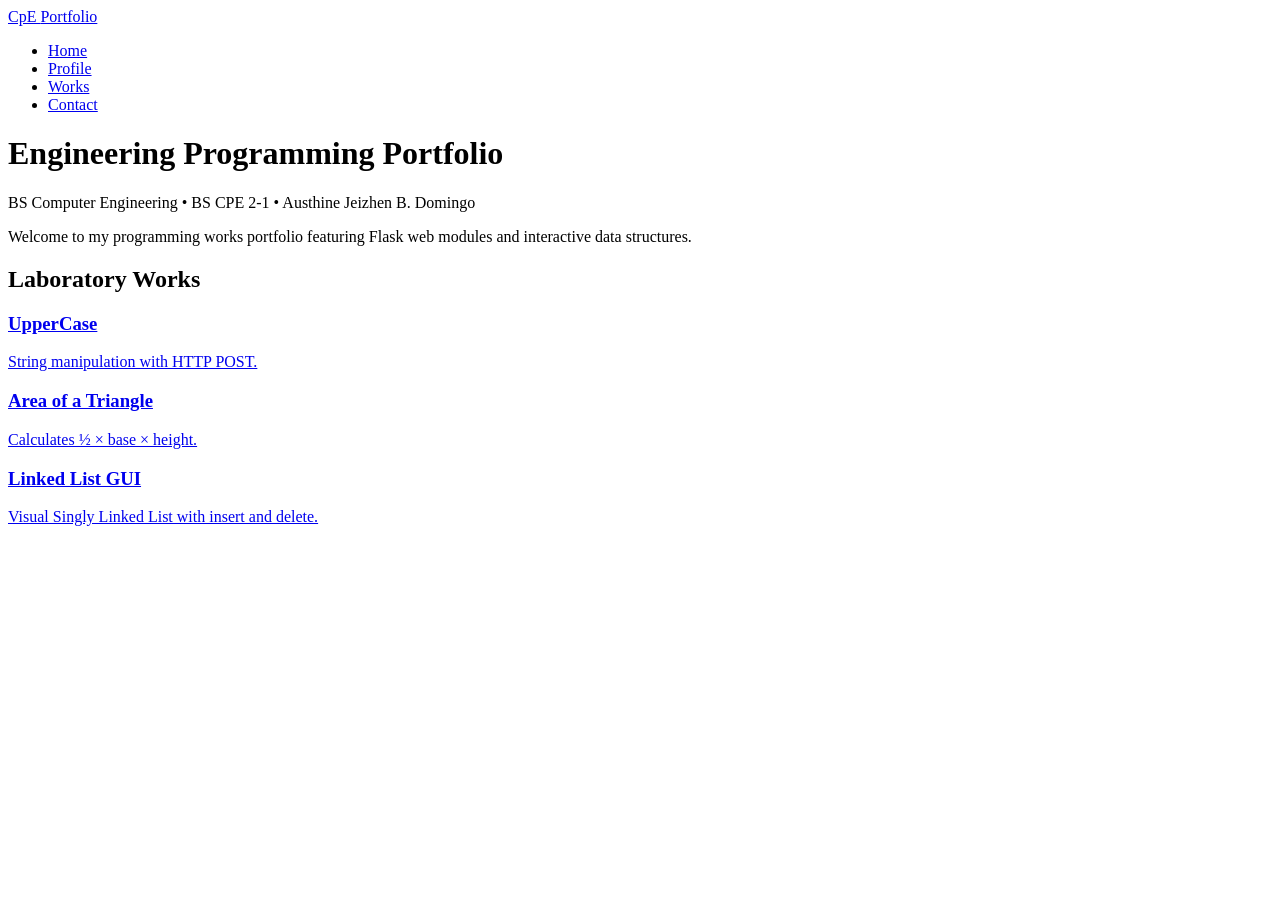
==== index.html @ 0273fe14 "Add files via upload" ====
<!DOCTYPE html>
<html lang="en">
<head>
    <meta charset="UTF-8">
    <meta name="viewport" content="width=device-width, initial-scale=1.0">
    <title>Home - Austhine Domingo</title>
    <link rel="stylesheet" href="{{ url_for('static', filename='style.css') }}">
</head>
<body>
    <header class="navbar">
        <a href="/" class="nav-brand">CpE <span>Portfolio</span></a>
        <ul>
            <li><a href="/" class="active">Home</a></li>
            <li><a href="/profile">Profile</a></li>
            <li><a href="/works">Works</a></li>
            <li><a href="/contact">Contact</a></li>
        </ul>
    </header>

    <main class="container">
        <div class="card">
            <div class="card-header">
                <h1>Engineering Programming Portfolio</h1>
                <p>BS Computer Engineering &bull; BS CPE 2-1 &bull; Austhine Jeizhen B. Domingo</p>
            </div>

            <p>Welcome to my programming works portfolio featuring Flask web modules and interactive data structures.</p>

            <h2>Laboratory Works</h2>
            <div class="works-grid">
                <a href="/works" class="work-card">
                    <h3>UpperCase</h3>
                    <p>String manipulation with HTTP POST.</p>
                </a>

                <a href="/works/area/triangle" class="work-card">
                    <h3>Area of a Triangle</h3>
                    <p>Calculates &frac12; &times; base &times; height.</p>
                </a>

                <a href="/works/linkedlist" class="work-card">
                    <h3>Linked List GUI</h3>
                    <p>Visual Singly Linked List with insert and delete.</p>
                </a>
            </div>
        </div>
    </main>
</body>
</html>
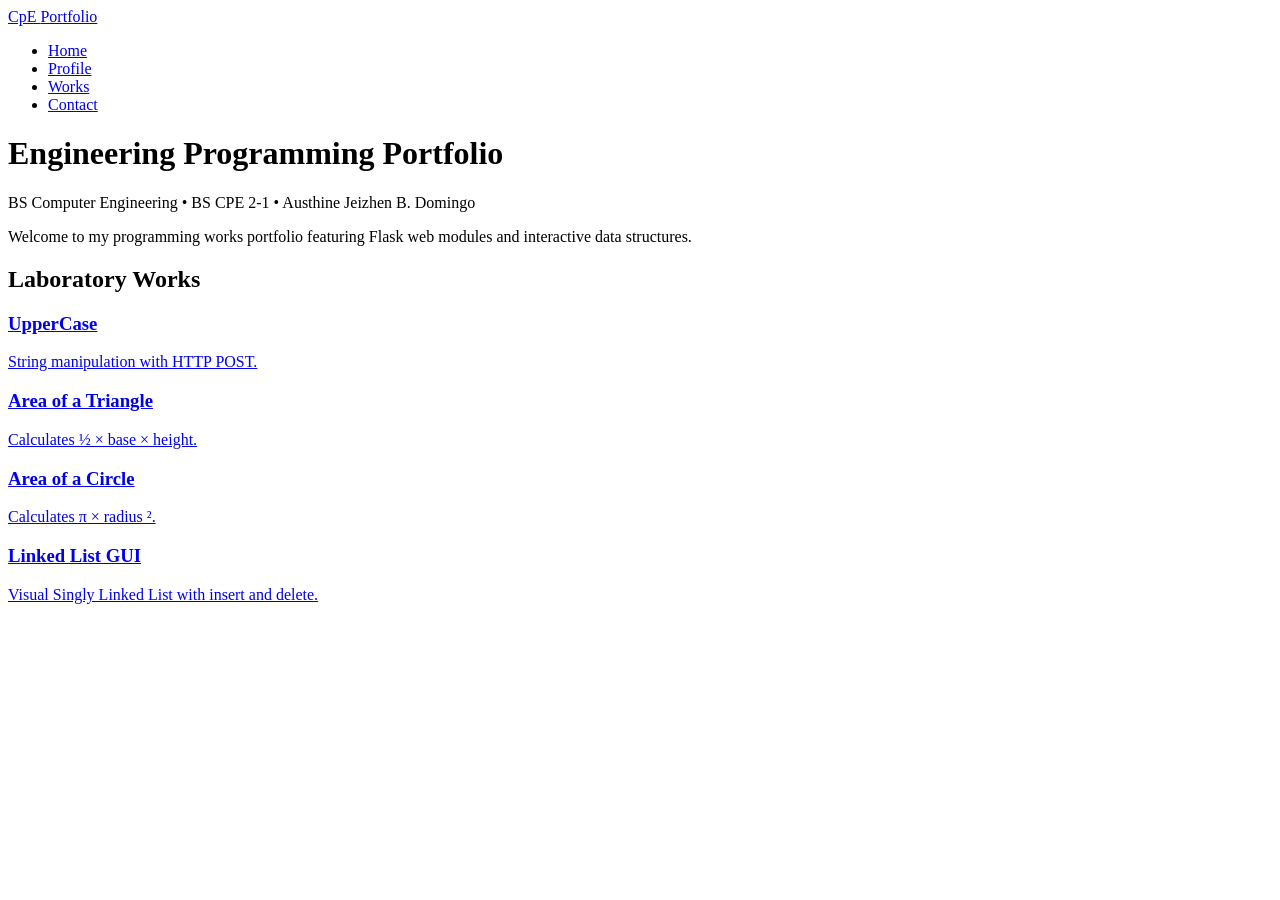
==== commit 60326317: "Add files via upload" ====
--- a/index.html
+++ b/index.html
@@ -38,6 +38,11 @@
                     <p>Calculates &frac12; &times; base &times; height.</p>
                 </a>
 
+                <a href="/works/area/circle" class="work-card">
+                    <h3>Area of a Circle</h3>
+                    <p>Calculates &pi; &times; radius &sup2;.</p>
+                </a>
+
                 <a href="/works/linkedlist" class="work-card">
                     <h3>Linked List GUI</h3>
                     <p>Visual Singly Linked List with insert and delete.</p>
